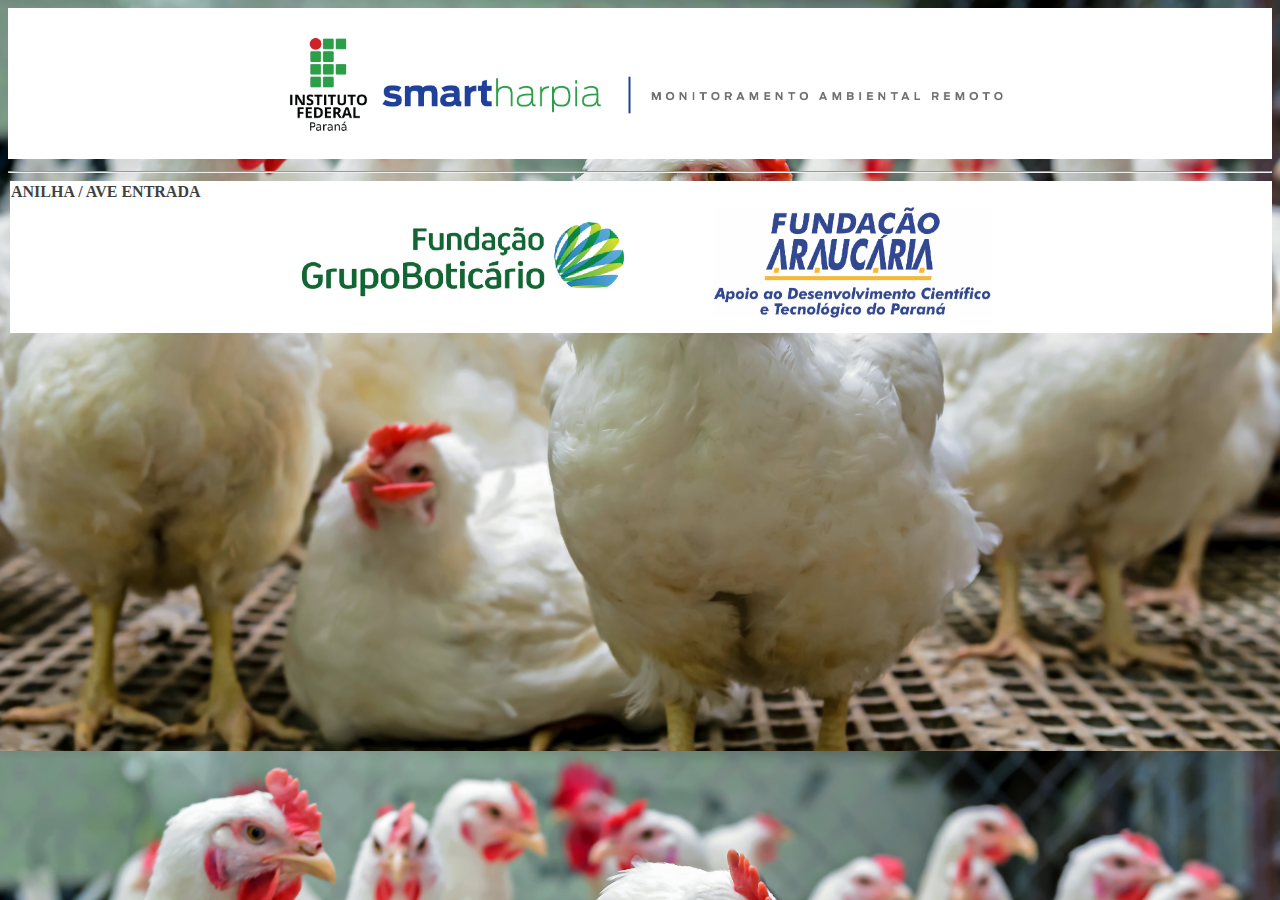
==== index.html @ 1fce4c37 "initial commit" ====
<!DOCTYPE html>
<html lang="pt-br">
<head>
    <meta charset="UTF-8">
    <meta http-equiv="X-UA-Compatible" content="IE=edge">
    <meta name="viewport" content="width=device-width, initial-scale=1.0">
    <title>Smart Harpia - Anilhas</title>
    <!-- Bootstrap 5 / CSS -->
    <link href="https://cdn.jsdelivr.net/npm/bootstrap@5.0.2/dist/css/bootstrap.min.css" rel="stylesheet" integrity="sha384-EVSTQN3/azprG1Anm3QDgpJLIm9Nao0Yz1ztcQTwFspd3yD65VohhpuuCOmLASjC" crossorigin="anonymous">
    <style>
        .center-content {
            position: absolute;
            top: 180px;
            width: 100%;
        }
        body {
            background-image: url("/assets/img/chicken.jpeg");
            background-size: cover;
        }
    </style>
</head>
<body>
    <div class="fixed-top">
        <img src="assets/img/topo.png" width="100%" alt="topo">
    </div>
    <div class="center-content">
        <div class="container">
            <table class="table align-middle caption-top table-striped bg-white" style="opacity: 0.75;" id="table">
                <caption class="text-center fw-bold fs-4 bg-white text-success"></caption>
                <thead>
                    <tr>
                        <th scope="col" class="text-center text-success">ANILHA / AVE</th>
                        <th scope="col" class="d-none d-md-table-cell text-center text-success">ENTRADA</th>
                    </tr>
                </thead>
                <tbody></tbody>
            </table>
        </div>
    </div>
    <hr>
    <div class="fixed-bottom">
        <img src="assets/img/rodape.png" width="100%" alt="rodape">
    </div>
    
    <!-- Bootstrap 5 / JS -->
    <script src="https://cdn.jsdelivr.net/npm/bootstrap@5.0.2/dist/js/bootstrap.bundle.min.js" integrity="sha384-MrcW6ZMFYlzcLA8Nl+NtUVF0sA7MsXsP1UyJoMp4YLEuNSfAP+JcXn/tWtIaxVXM" crossorigin="anonymous"></script>
    <!-- JQuery / JS -->
    <script src="https://code.jquery.com/jquery-3.6.0.min.js"></script>
    <script src="js/script.js"></script>
</body>
</html>
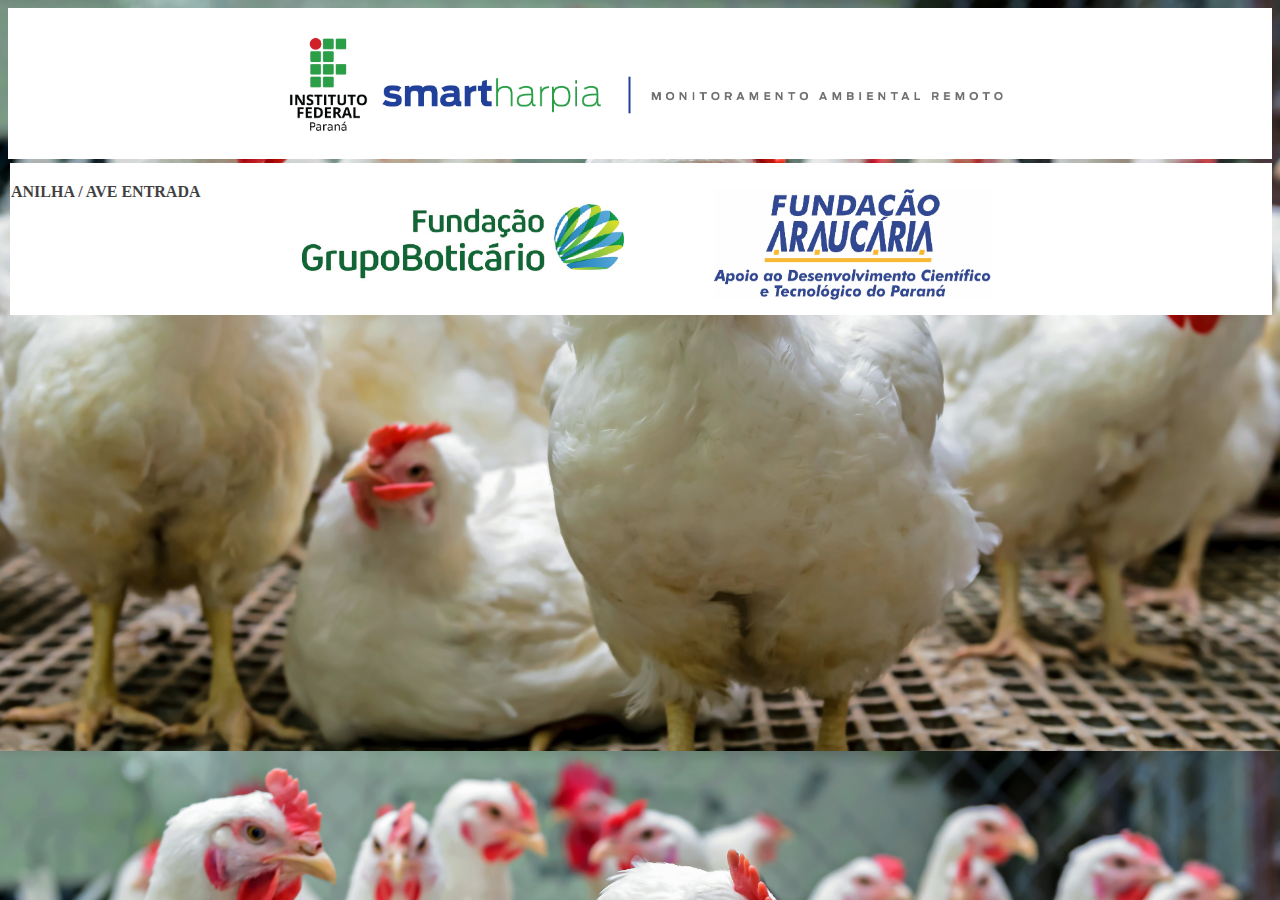
==== commit 145a6cb3: "init new window" ====
--- a/index.html
+++ b/index.html
@@ -5,24 +5,18 @@
     <meta http-equiv="X-UA-Compatible" content="IE=edge">
     <meta name="viewport" content="width=device-width, initial-scale=1.0">
     <title>Smart Harpia - Anilhas</title>
+
     <!-- Bootstrap 5 / CSS -->
     <link href="https://cdn.jsdelivr.net/npm/bootstrap@5.0.2/dist/css/bootstrap.min.css" rel="stylesheet" integrity="sha384-EVSTQN3/azprG1Anm3QDgpJLIm9Nao0Yz1ztcQTwFspd3yD65VohhpuuCOmLASjC" crossorigin="anonymous">
-    <style>
-        .center-content {
-            position: absolute;
-            top: 180px;
-            width: 100%;
-        }
-        body {
-            background-image: url("/assets/img/chicken.jpeg");
-            background-size: cover;
-        }
-    </style>
+    <link rel="stylesheet" href="/css/style.css">
 </head>
 <body>
+    <!-- Nav Bar -->
     <div class="fixed-top">
         <img src="assets/img/topo.png" width="100%" alt="topo">
     </div>
+
+    <!-- Main -->
     <div class="center-content">
         <div class="container">
             <table class="table align-middle caption-top table-striped bg-white" style="opacity: 0.75;" id="table">
@@ -37,14 +31,13 @@
             </table>
         </div>
     </div>
-    <hr>
+
+    <!-- Footer -->
     <div class="fixed-bottom">
         <img src="assets/img/rodape.png" width="100%" alt="rodape">
     </div>
     
-    <!-- Bootstrap 5 / JS -->
-    <script src="https://cdn.jsdelivr.net/npm/bootstrap@5.0.2/dist/js/bootstrap.bundle.min.js" integrity="sha384-MrcW6ZMFYlzcLA8Nl+NtUVF0sA7MsXsP1UyJoMp4YLEuNSfAP+JcXn/tWtIaxVXM" crossorigin="anonymous"></script>
-    <!-- JQuery / JS -->
+    <!-- Script -->
     <script src="https://code.jquery.com/jquery-3.6.0.min.js"></script>
     <script src="js/script.js"></script>
 </body>
--- a/css/style.css
+++ b/css/style.css
@@ -0,0 +1,9 @@
+.center-content {
+    position: absolute;
+    top: 180px;
+    width: 100%;
+}
+body {
+    background-image: url("/assets/img/chicken.jpeg");
+    background-size: cover;
+}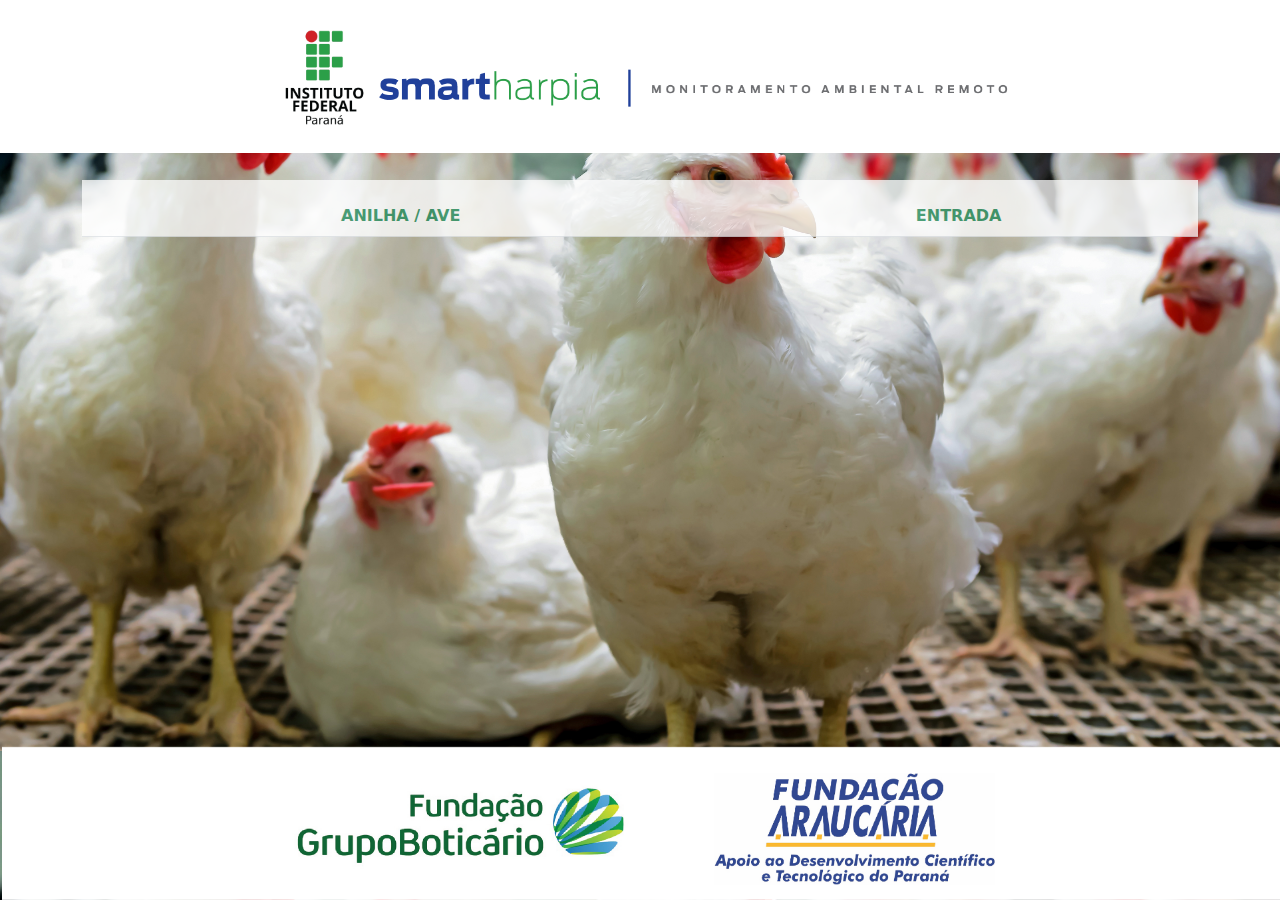
==== commit 7bce91c0: "tabela para edição" ====
--- a/index.html
+++ b/index.html
@@ -7,7 +7,7 @@
     <title>Smart Harpia - Anilhas</title>
 
     <!-- Bootstrap 5 / CSS -->
-    <link href="https://cdn.jsdelivr.net/npm/bootstrap@5.0.2/dist/css/bootstrap.min.css" rel="stylesheet" integrity="sha384-EVSTQN3/azprG1Anm3QDgpJLIm9Nao0Yz1ztcQTwFspd3yD65VohhpuuCOmLASjC" crossorigin="anonymous">
+    <link href="https://cdn.jsdelivr.net/npm/bootstrap@5.0.2/dist/css/bootstrap.min.css" rel="stylesheet">
     <link rel="stylesheet" href="/css/style.css">
 </head>
 <body>
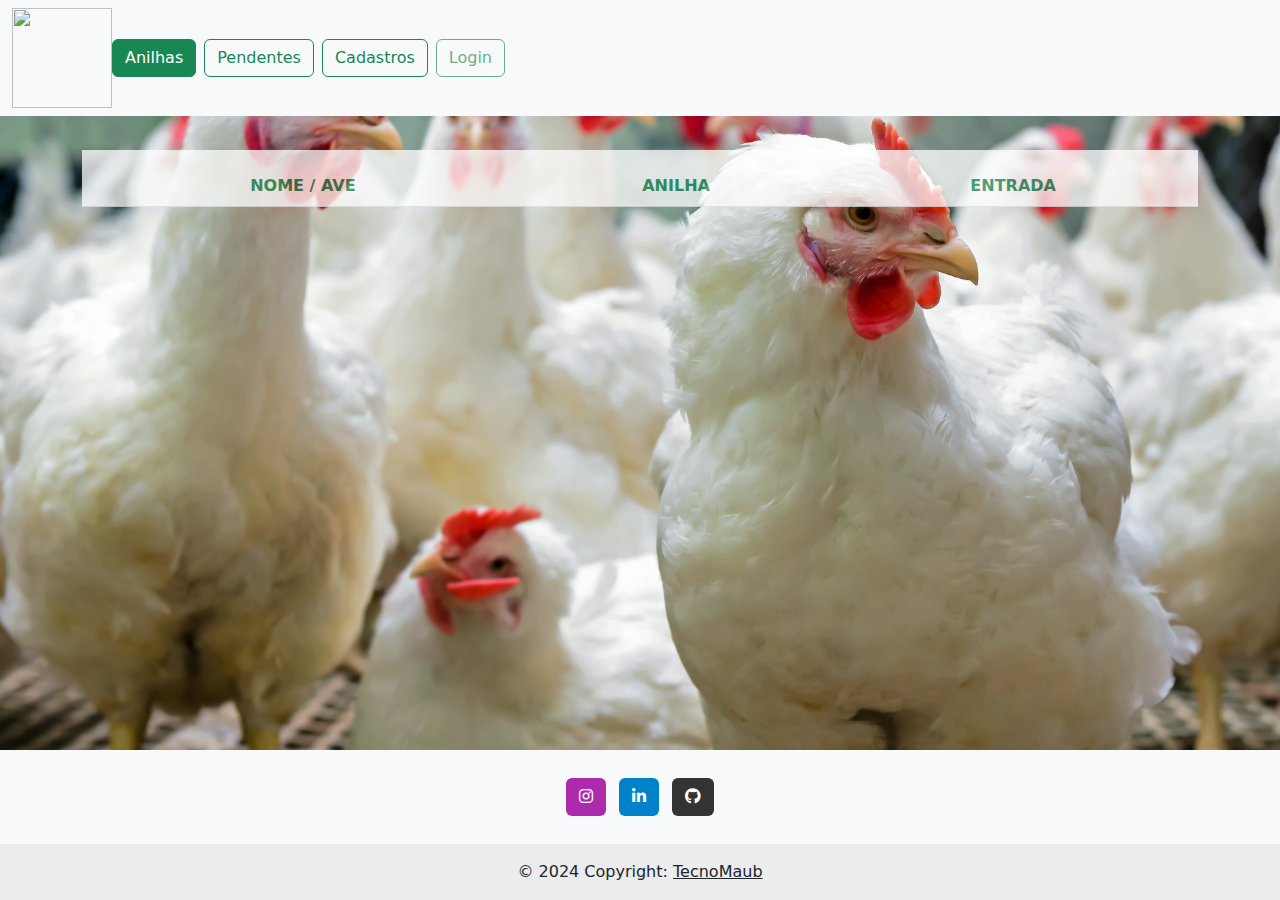
==== commit d28b0e58: "att new windows" ====
--- a/index.html
+++ b/index.html
@@ -6,24 +6,49 @@
     <meta name="viewport" content="width=device-width, initial-scale=1.0">
     <title>Smart Harpia - Anilhas</title>
 
-    <!-- Bootstrap 5 / CSS -->
+    <!-- Bootstrap 5 / CSS / Font -->
     <link href="https://cdn.jsdelivr.net/npm/bootstrap@5.0.2/dist/css/bootstrap.min.css" rel="stylesheet">
-    <link rel="stylesheet" href="/css/style.css">
+    <link href="https://cdnjs.cloudflare.com/ajax/libs/font-awesome/6.0.0-beta3/css/all.min.css" rel="stylesheet">
+
+    <!-- CUSTOM CSS -->
+    <style>
+        body {
+            background-image: url('/assets/img/chicken.jpeg');
+            background-size: cover;
+            background-repeat: no-repeat;
+            background-attachment: fixed;
+        }
+    </style>
 </head>
 <body>
+
     <!-- Nav Bar -->
-    <div class="fixed-top">
-        <img src="assets/img/topo.png" width="100%" alt="topo">
-    </div>
+    <nav class="navbar navbar-expand-lg navbar-light fixed-top bg-light">
+        <div class="container-fluid">
+            <img src="https://st5.depositphotos.com/1051996/67656/v/450/depositphotos_676565566-stock-illustration-bird-logo-mark-crow-icon.jpg" alt="" width="100" height="100" class="d-inline-block align-text-top">
+            <button class="navbar-toggler" type="button" data-bs-toggle="collapse" data-bs-target="#navbarNavAltMarkup" aria-controls="navbarNavAltMarkup" aria-expanded="false" aria-label="Toggle navigation">
+                <span class="navbar-toggler-icon"></span>
+            </button>
+            <div class="collapse navbar-collapse" id="navbarNavAltMarkup">
+                <div class="navbar-nav">
+                <a class="btn btn-outline-success me-2 active" aria-current="page" href="index.html">Anilhas</a>
+                <a class="btn btn-outline-success me-2" href="#" type="button">Pendentes</a>
+                <a class="btn btn-outline-success me-2" href="tabelaAnilhas.html" type="button">Cadastros</a>
+                <a class="btn btn-outline-success me-2 disabled" href="#" tabindex="-1" aria-disabled="true">Login</a>
+                </div>
+          </div>
+        </div>
+    </nav>
 
     <!-- Main -->
-    <div class="center-content">
+    <div class="center-content" style="padding-top: 150px; padding-bottom: 150px;">
         <div class="container">
             <table class="table align-middle caption-top table-striped bg-white" style="opacity: 0.75;" id="table">
                 <caption class="text-center fw-bold fs-4 bg-white text-success"></caption>
                 <thead>
                     <tr>
-                        <th scope="col" class="text-center text-success">ANILHA / AVE</th>
+                        <th scope="col" class="text-center text-success">NOME / AVE</th>
+                        <th scope="col" class="text-center text-success">ANILHA</th>
                         <th scope="col" class="d-none d-md-table-cell text-center text-success">ENTRADA</th>
                     </tr>
                 </thead>
@@ -33,11 +58,47 @@
     </div>
 
     <!-- Footer -->
-    <div class="fixed-bottom">
-        <img src="assets/img/rodape.png" width="100%" alt="rodape">
-    </div>
+    <footer class="bg-body-tertiary text-center fixed-bottom" style="background-color: rgba(255, 255, 255, 0.75);">
+        <div class="container p-4 pb-0">
+          <section class="mb-4">      
+            <!-- Instagram -->
+            <a
+              data-mdb-ripple-init
+              class="btn text-white btn-floating m-1"
+              style="background-color: #ac2bac;"
+              href="#!"
+              role="button"
+              ><i class="fab fa-instagram"></i
+            ></a>
+            <!-- Linkedin -->
+            <a
+              data-mdb-ripple-init
+              class="btn text-white btn-floating m-1"
+              style="background-color: #0082ca;"
+              href="#!"
+              role="button"
+              ><i class="fab fa-linkedin-in"></i
+            ></a>
+            <!-- Github -->
+            <a
+              data-mdb-ripple-init
+              class="btn text-white btn-floating m-1"
+              style="background-color: #333333;"
+              href="#!"
+              role="button"
+              ><i class="fab fa-github"></i
+            ></a>
+          </section>
+        </div>
+      
+        <div class="text-center p-3" style="background-color: rgba(0, 0, 0, 0.05);">
+          © 2024 Copyright:
+          <a class="text-body" href="https://mauboru.github.io">TecnoMaub</a>
+        </div>
+    </footer>
     
     <!-- Script -->
+    <script src="https://cdn.jsdelivr.net/npm/bootstrap@5.0.2/dist/js/bootstrap.bundle.min.js"></script>
     <script src="https://code.jquery.com/jquery-3.6.0.min.js"></script>
     <script src="js/script.js"></script>
 </body>
